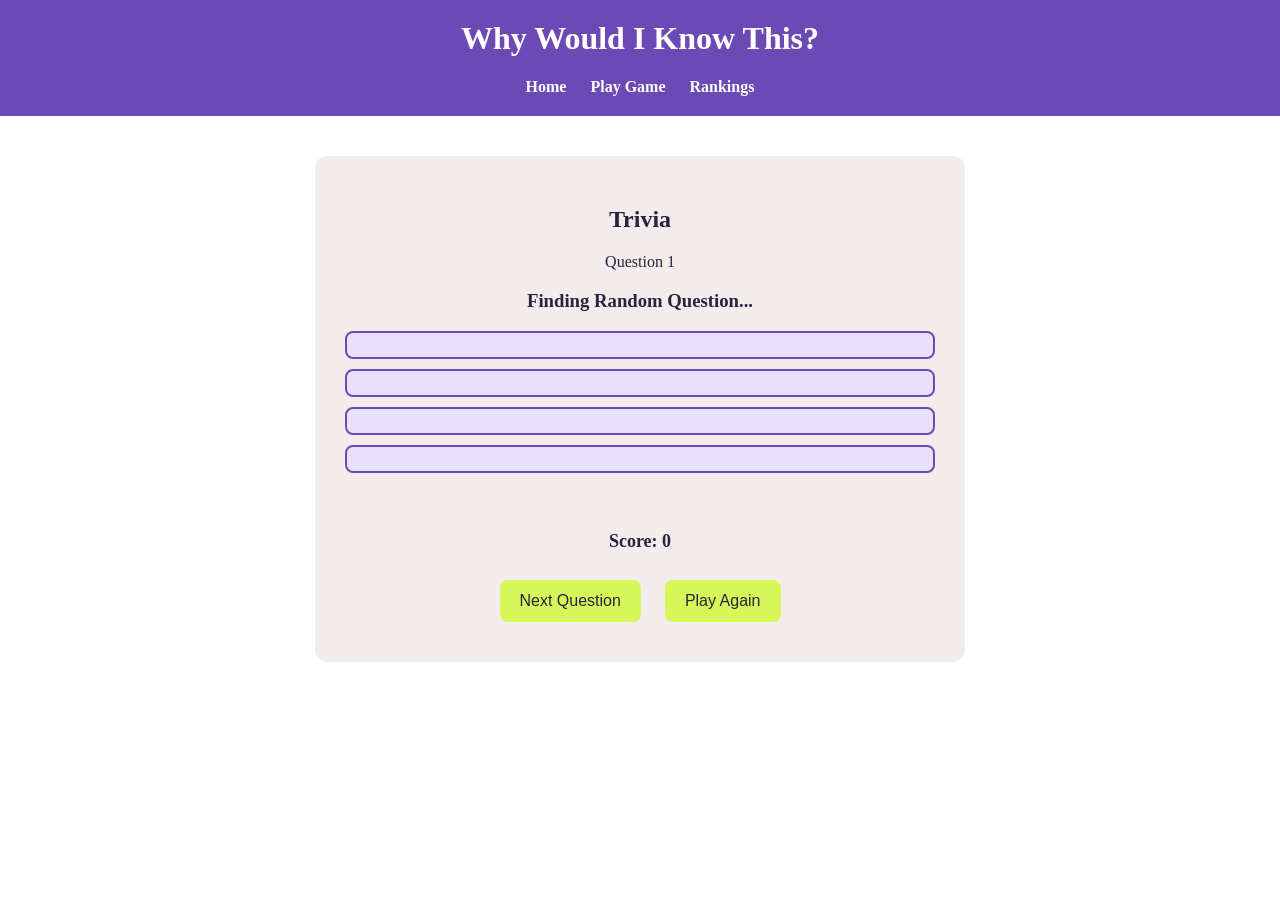
==== Trivia.html @ d9a9f14e "Final Project" ====
<!DOCTYPE html>
<html lang="en">
<head>
    <meta charset="UTF-8">
    <meta name="viewport" content="width=device-width, initial-scale=1.0">
    <title> Why Would I Know This? - Play</title>
    <link rel="stylesheet" href="style.css/style.css"> 
    <script src="Trivia.js" defer></script></head>
<body>

    <header>
        <h1>Why Would I Know This?</h1>
        <nav>
            <a href="index.html">Home</a>
            <a href="Trivia.html">Play Game</a>
            <a href="Rankings.html">Rankings</a>        </nav>
    </header>

    <main class="container">
        <h2>Trivia</h2>

        <p id="question-number">Question 1</p>
        <h3 id="question"> Finding Random Question...</h3>

        <div id="answers">
            <button class="answer-button" onclick="checkAnswer(0)"></button>
            <button class="answer-button" onclick="checkAnswer(1)"></button>
            <button class="answer-button" onclick="checkAnswer(2)"></button>
            <button class="answer-button" onclick="checkAnswer(3)"></button>
        </div>

        <p id="feedback"></p>
        <p id="score">Score: 0</p>

        <button id="next-button" class="button" onclick="nextQuestion()" hidden>
            Next Question
        </button>

        <button id="restart-button" class="button" onclick="restartGame()" hidden>
            Play Again
        </button>
    </main>

</body>
</html>
---- style.css/style.css ----
body {
    font-family: 'Franklin Gothic Medium', 'Arial Narrow', Arial, sans-serif
    background-color: #f4f0ff;
    color: #29233d;
    margin: 0;
    text-align: center;
}

header {
    background-color: #6c4ab6;
    color: white;
    padding: 20px;
}

header h1 {
    margin-top: 0;
}

nav a {
    color: white;
    text-decoration: none;
    margin: 10px;
    font-weight: bold;
}

nav a:hover {
    color: #ffe66d;
}

.container {
    background-color: rgb(242, 236, 236);
    max-width: 650px;
    margin: 40px auto;
    padding: 30px;
    border-radius: 12px;
    box-sizing: border-box;
    width: 90%;
}
.button {
    display: inline-block;
    background-color: #d7f758;
    color: #29233d;
    padding: 12px 20px;
    margin: 10px;
    border: none;
    border-radius: 8px;
    text-decoration: none;
    font-size: 16px;
    cursor: pointer;
}

.button:hover {
    background-color: #f5d94f;
}

.answer-button {
    display: block;
    width: 100%;
    background-color: #e8e0ff;
    color: #29233d;
    border: 2px solid #6c4ab6;
    padding: 12px;
    margin: 10px 0;
    border-radius: 8px;
    font-size: 16px;
    cursor: pointer;
}

.answer-button:hover:not(:disabled) {
    background-color: #d5c5ff;
}

.answer-button:disabled {
    cursor: default;
    opacity: 0.8;
}

/* Feedback and score */
#feedback {
    font-weight: bold;
    min-height: 24px;
}

#score {
    font-weight: bold;
    font-size: 18px;
}

/* Footer */
footer {
    background-color: #6c4ab6;
    color: white;
    padding: 15px;
}
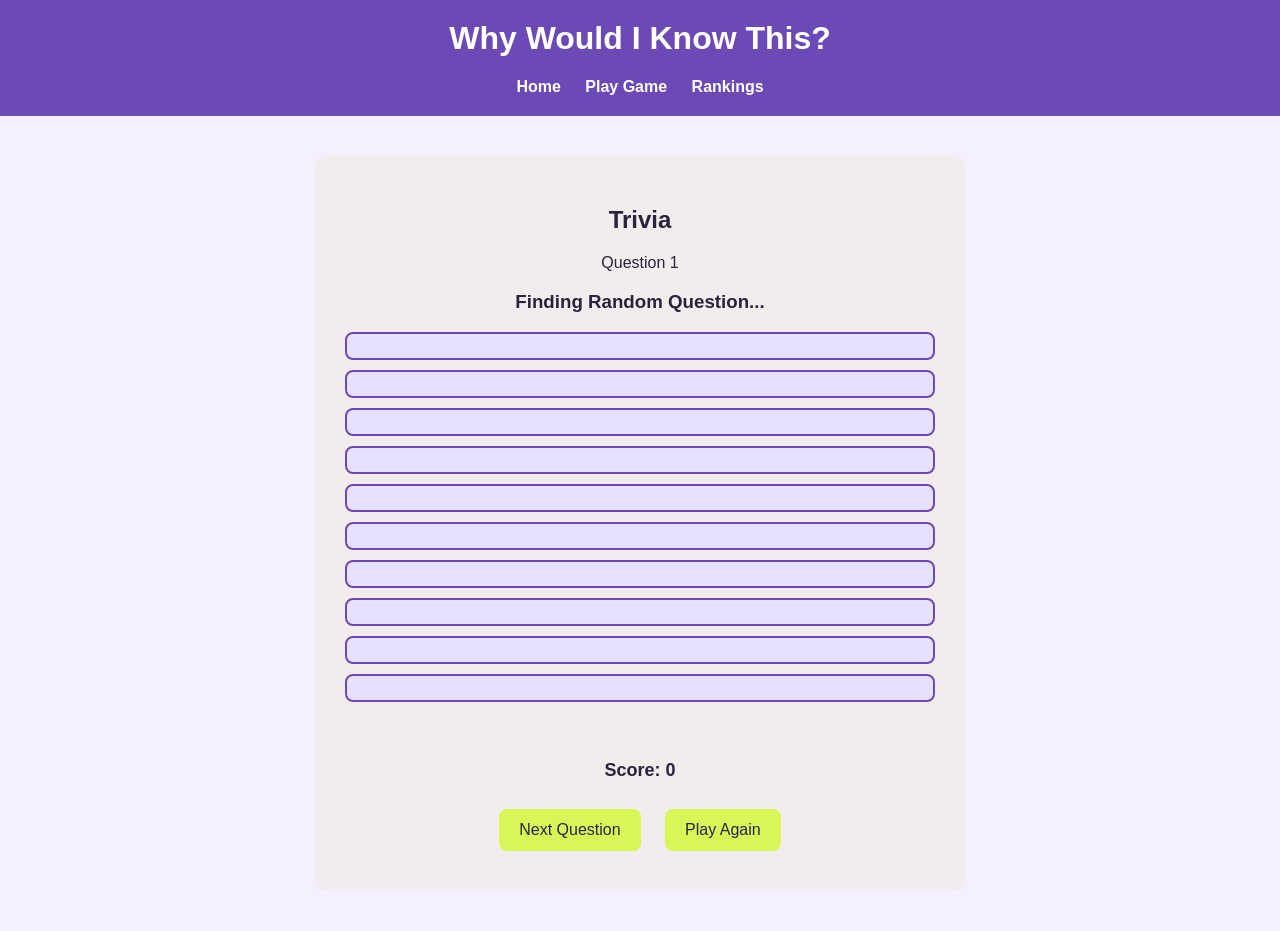
==== commit 1d00e2b8: "Trivia" ====
--- a/Trivia.html
+++ b/Trivia.html
@@ -24,9 +24,15 @@
         <h3 id="question"> Finding Random Question...</h3>
 
         <div id="answers">
+            <button class="answer-button" onclick="checkAnswer(2)"></button>
+            <button class="answer-button" onclick="checkAnswer(3)"></button>
             <button class="answer-button" onclick="checkAnswer(0)"></button>
             <button class="answer-button" onclick="checkAnswer(1)"></button>
             <button class="answer-button" onclick="checkAnswer(2)"></button>
+            <button class="answer-button" onclick="checkAnswer(1)"></button>
+            <button class="answer-button" onclick="checkAnswer(0)"></button>
+            <button class="answer-button" onclick="checkAnswer(2)"></button>
+            <button class="answer-button" onclick="checkAnswer(1)"></button>
             <button class="answer-button" onclick="checkAnswer(3)"></button>
         </div>
 
--- a/style.css/style.css
+++ b/style.css/style.css
@@ -1,6 +1,6 @@
 
 body {
-    font-family: 'Franklin Gothic Medium', 'Arial Narrow', Arial, sans-serif
+    font-family: 'Franklin Gothic Medium', 'Arial Narrow', Arial, sans-serif;
     background-color: #f4f0ff;
     color: #29233d;
     margin: 0;
@@ -87,10 +87,4 @@
     font-size: 18px;
 }
 
-/* Footer */
-footer {
-    background-color: #6c4ab6;
-    color: white;
-    padding: 15px;
-}
 
